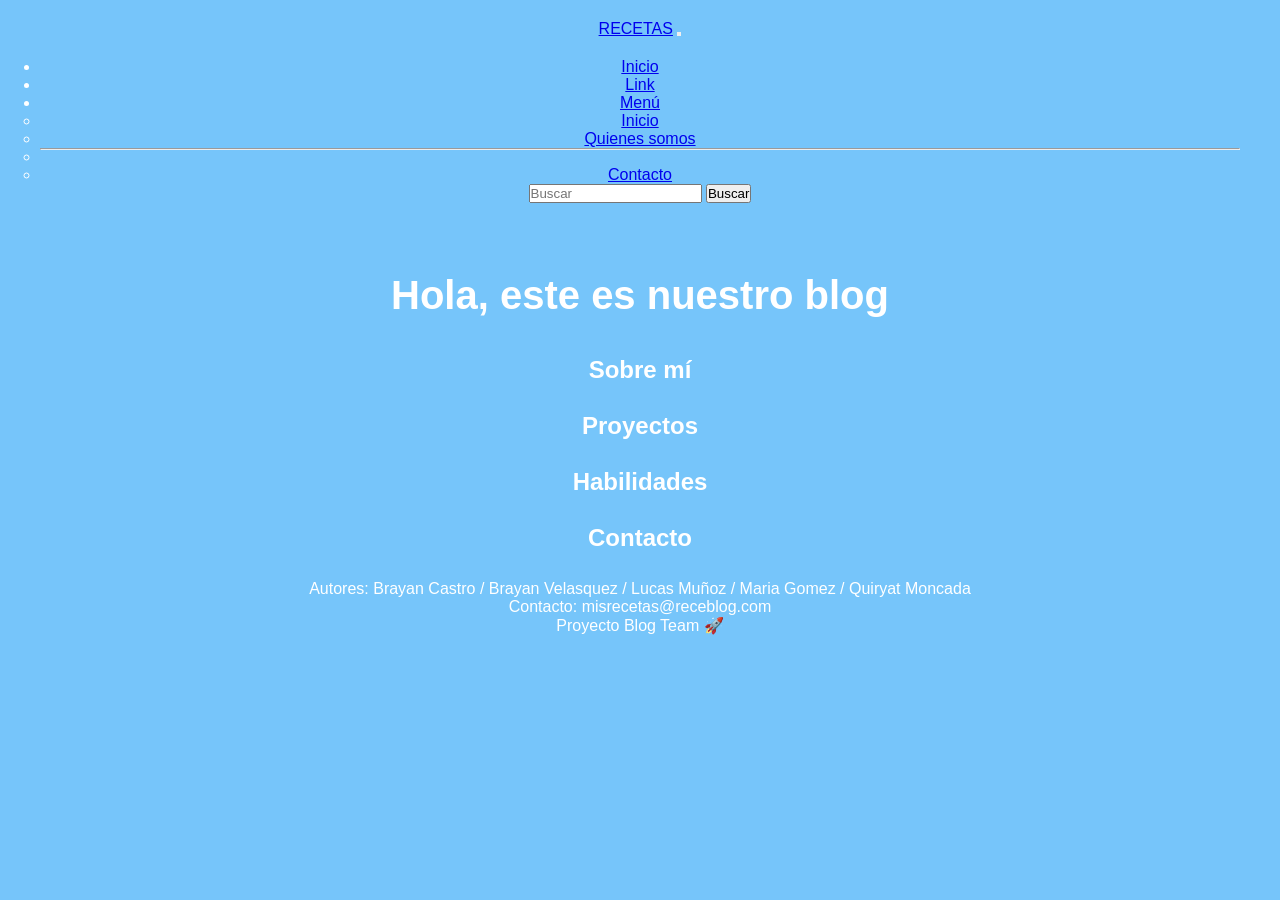
==== index.html @ 835bb34f "Primer commit, agrego plantilla" ====
<!DOCTYPE html>
<html lang="es">

<head>
    <meta charset="UTF-8">
    <meta name="viewport" content="width=device-width, initial-scale=1.0">
    <link rel="stylesheet" href="style.css">
    <title>ReceBlog</title>

</head>

<body id="top">

    <nav class="navbar navbar-expand-lg bg-dark navbar-dark">
        <div class="container-fluid">
            <a class="navbar-brand" href="#">RECETAS</a>
            <button class="navbar-toggler" type="button" data-bs-toggle="collapse"
                data-bs-target="#navbarSupportedContent" aria-controls="navbarSupportedContent" aria-expanded="false"
                aria-label="Toggle navigation">
                <span class="navbar-toggler-icon"></span>
            </button>
            <div class="collapse navbar-collapse" id="navbarSupportedContent">
                <ul class="navbar-nav me-auto mb-2 mb-lg-0">
                    <li class="nav-item">
                        <a class="nav-link active" aria-current="page" href="#top">Inicio</a>
                    </li>
                    <li class="nav-item">
                        <a class="nav-link" href="#">Link</a>
                    </li>
                    <li class="nav-item dropdown">
                        <a class="nav-link dropdown-toggle" href="#" role="button" data-bs-toggle="dropdown"
                            aria-expanded="false">
                            Menú
                        </a>
                        <ul class="dropdown-menu">
                            <li><a class="dropdown-item" href="#about">Inicio</a></li>
                            <li><a class="dropdown-item" href="#projects">Quienes somos</a></li>
                            <li>
                                <hr class="dropdown-divider">
                            </li>
                            <li><a class="dropdown-item" href="#contact">Contacto</a></li>
                        </ul>
                    </li>

                </ul>
                <form class="d-flex" role="search">
                    <input class="form-control me-2" type="search" placeholder="Buscar" aria-label="Search" />
                    <button class="btn btn-outline-success" type="submit">Buscar</button>
                </form>
            </div>
        </div>
    </nav>

    <div class="hero">
        <h1>Hola, este es nuestro blog</h1>
    </div>

    <seccion id="about" class="seccion">
        <h2>Sobre mí</h2>
    </seccion>

    <seccion id="projects" class="seccion">
        <h2>Proyectos</h2>
    </seccion>

    <seccion id="skills" class="seccion">
        <h2>Habilidades</h2>
    </seccion>

    <seccion id="contact" class="seccion">
        <h2>Contacto</h2>
    </seccion>

    <footer>
        <p>Autores: Brayan Castro / Brayan Velasquez / Lucas Muñoz / Maria Gomez / Quiryat Moncada </p>
        <p>Contacto: misrecetas@receblog.com</p>
        <p>Proyecto Blog Team 🚀</p>
    </footer>










</body>

</html>
---- style.css ----
* {
  box-sizing: border-box;
  margin: 0;
  padding: 0;
  font-family: Arial;
}

body {
  font-family: Arial;
  background: rgb(118, 197, 250);
  color: white;
  text-align: center;
}

.dark {
  background-color: #1a1717;
  color: rgb(224, 221, 221);
}

div {
  padding: 10px;
  margin: 10px;
}

.hero {
  text-align: center;
  margin-top: 30px;
}

.seccion {
  max-width: 800px;
  margin: 50px auto;
  padding: 0 20px;
}

h1 {
  font-size: 2.5rem;
}

h2 {
  margin-bottom: 10px;
}
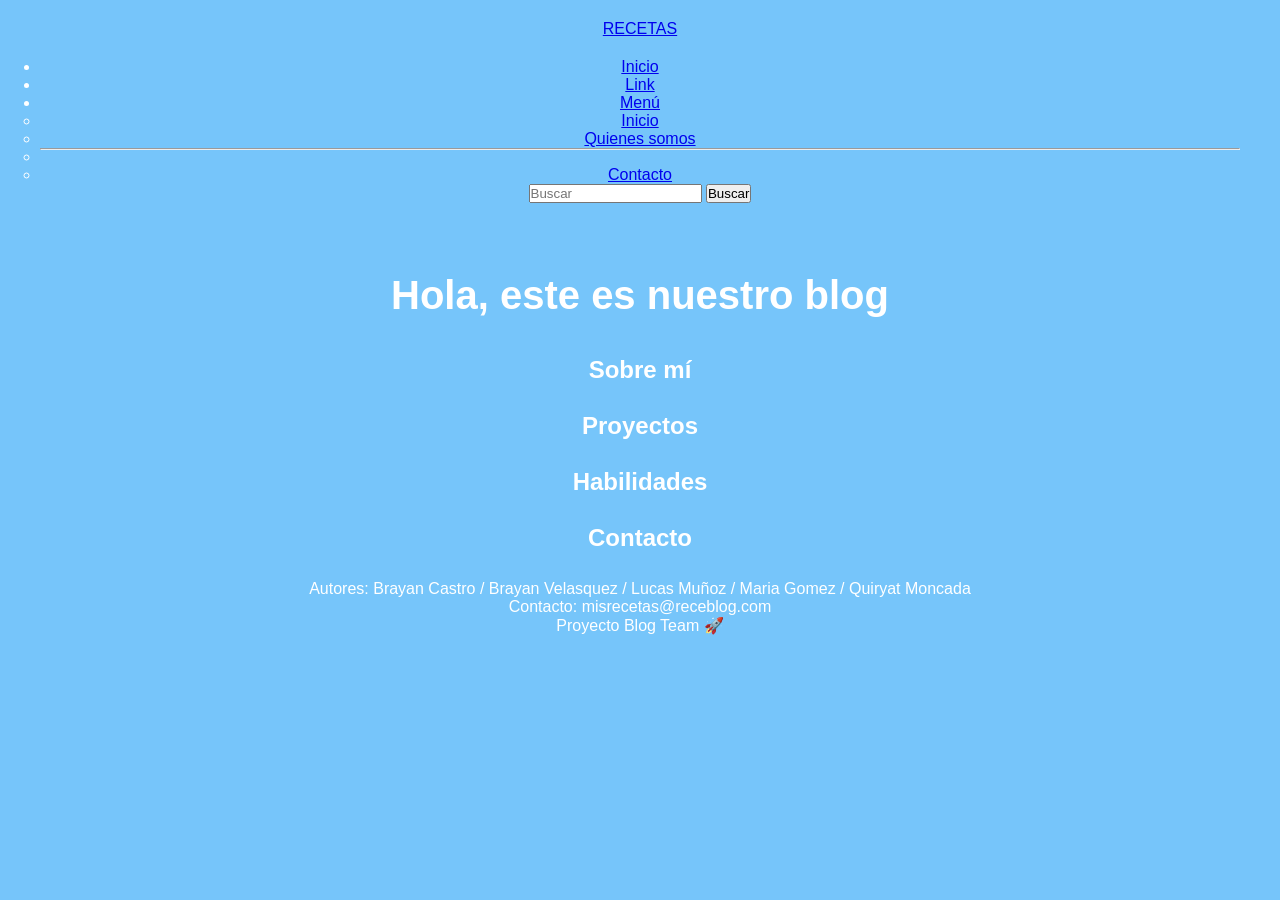
==== commit c2ffc1c4: "Prueba PR" ====
--- a/index.html
+++ b/index.html
@@ -14,11 +14,11 @@
     <nav class="navbar navbar-expand-lg bg-dark navbar-dark">
         <div class="container-fluid">
             <a class="navbar-brand" href="#">RECETAS</a>
-            <button class="navbar-toggler" type="button" data-bs-toggle="collapse"
+            <!-- <button class="navbar-toggler" type="button" data-bs-toggle="collapse"
                 data-bs-target="#navbarSupportedContent" aria-controls="navbarSupportedContent" aria-expanded="false"
                 aria-label="Toggle navigation">
                 <span class="navbar-toggler-icon"></span>
-            </button>
+            </button> -->
             <div class="collapse navbar-collapse" id="navbarSupportedContent">
                 <ul class="navbar-nav me-auto mb-2 mb-lg-0">
                     <li class="nav-item">
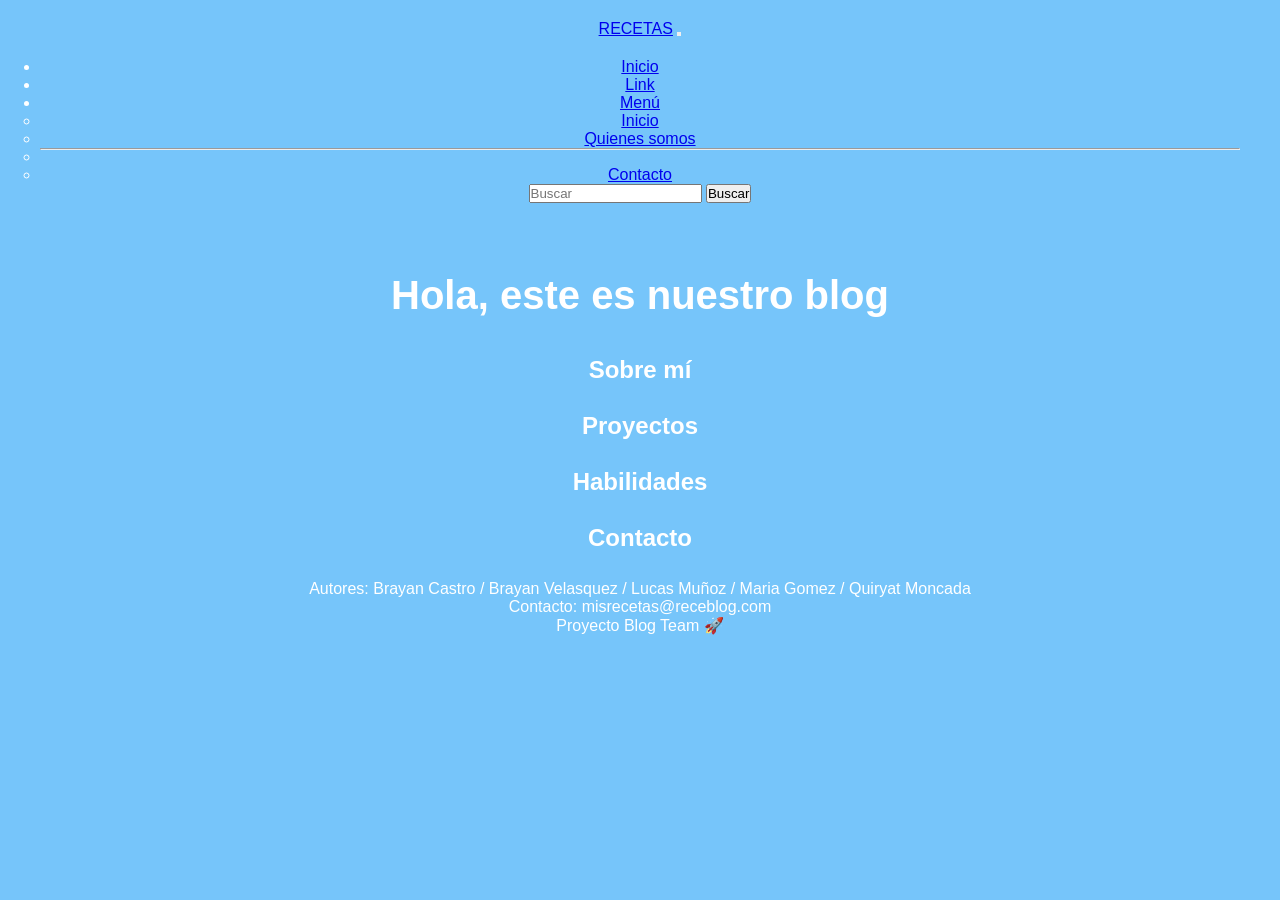
==== commit 93ccb9ae: "ajustes_1" ====
--- a/index.html
+++ b/index.html
@@ -14,11 +14,11 @@
     <nav class="navbar navbar-expand-lg bg-dark navbar-dark">
         <div class="container-fluid">
             <a class="navbar-brand" href="#">RECETAS</a>
-            <!-- <button class="navbar-toggler" type="button" data-bs-toggle="collapse"
+            <button class="navbar-toggler" type="button" data-bs-toggle="collapse"
                 data-bs-target="#navbarSupportedContent" aria-controls="navbarSupportedContent" aria-expanded="false"
                 aria-label="Toggle navigation">
                 <span class="navbar-toggler-icon"></span>
-            </button> -->
+            </button>
             <div class="collapse navbar-collapse" id="navbarSupportedContent">
                 <ul class="navbar-nav me-auto mb-2 mb-lg-0">
                     <li class="nav-item">
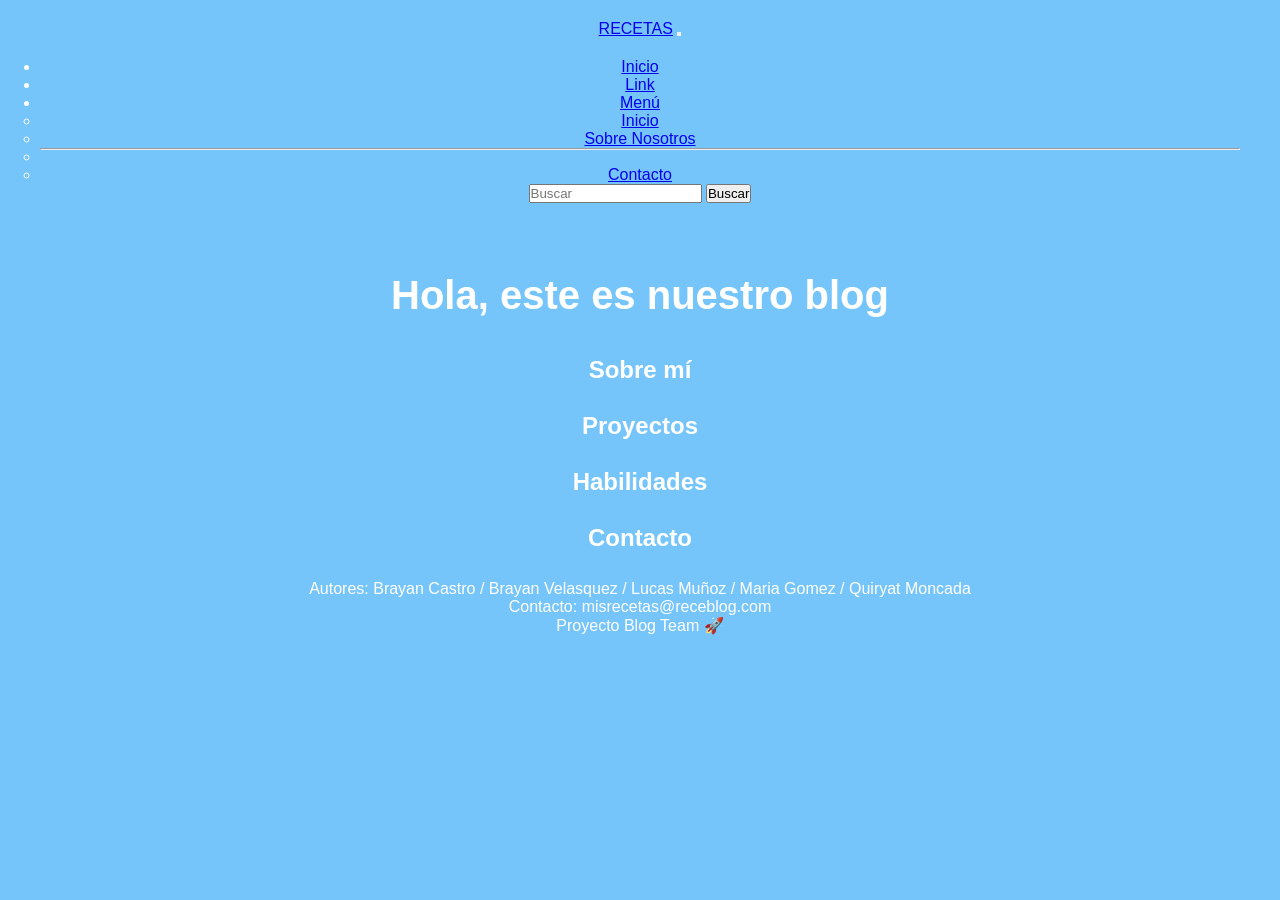
==== commit 68d18e6c: "cambios_2" ====
--- a/index.html
+++ b/index.html
@@ -34,7 +34,7 @@
                         </a>
                         <ul class="dropdown-menu">
                             <li><a class="dropdown-item" href="#about">Inicio</a></li>
-                            <li><a class="dropdown-item" href="#projects">Quienes somos</a></li>
+                            <li><a class="dropdown-item" href="#nosotros">Sobre Nosotros</a></li>
                             <li>
                                 <hr class="dropdown-divider">
                             </li>
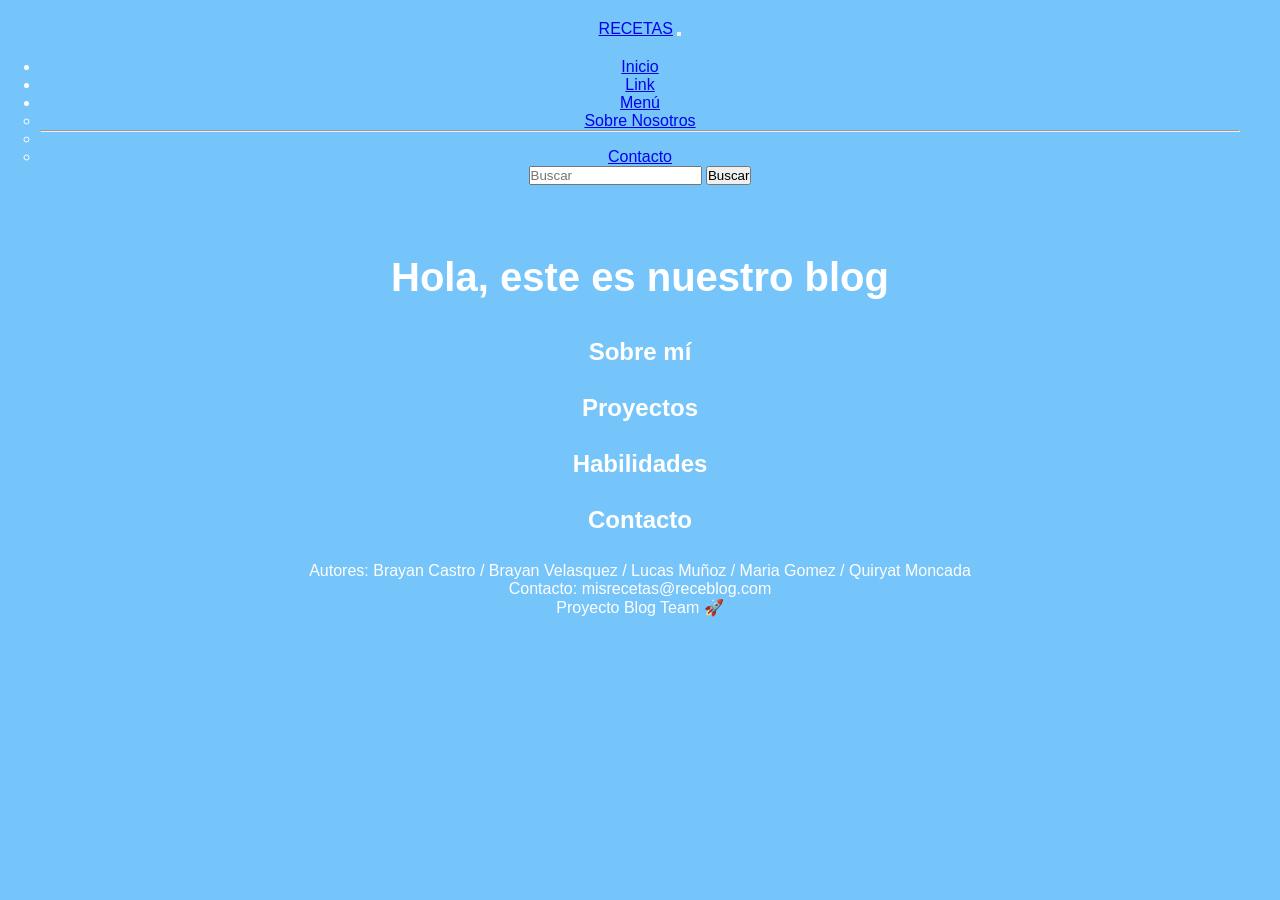
==== commit adaf1fa6: "cambios_3" ====
--- a/index.html
+++ b/index.html
@@ -33,7 +33,7 @@
                             Menú
                         </a>
                         <ul class="dropdown-menu">
-                            <li><a class="dropdown-item" href="#about">Inicio</a></li>
+                            <li><a class="dropdown-item" href="#index>Inicio</a></li>
                             <li><a class="dropdown-item" href="#nosotros">Sobre Nosotros</a></li>
                             <li>
                                 <hr class="dropdown-divider">
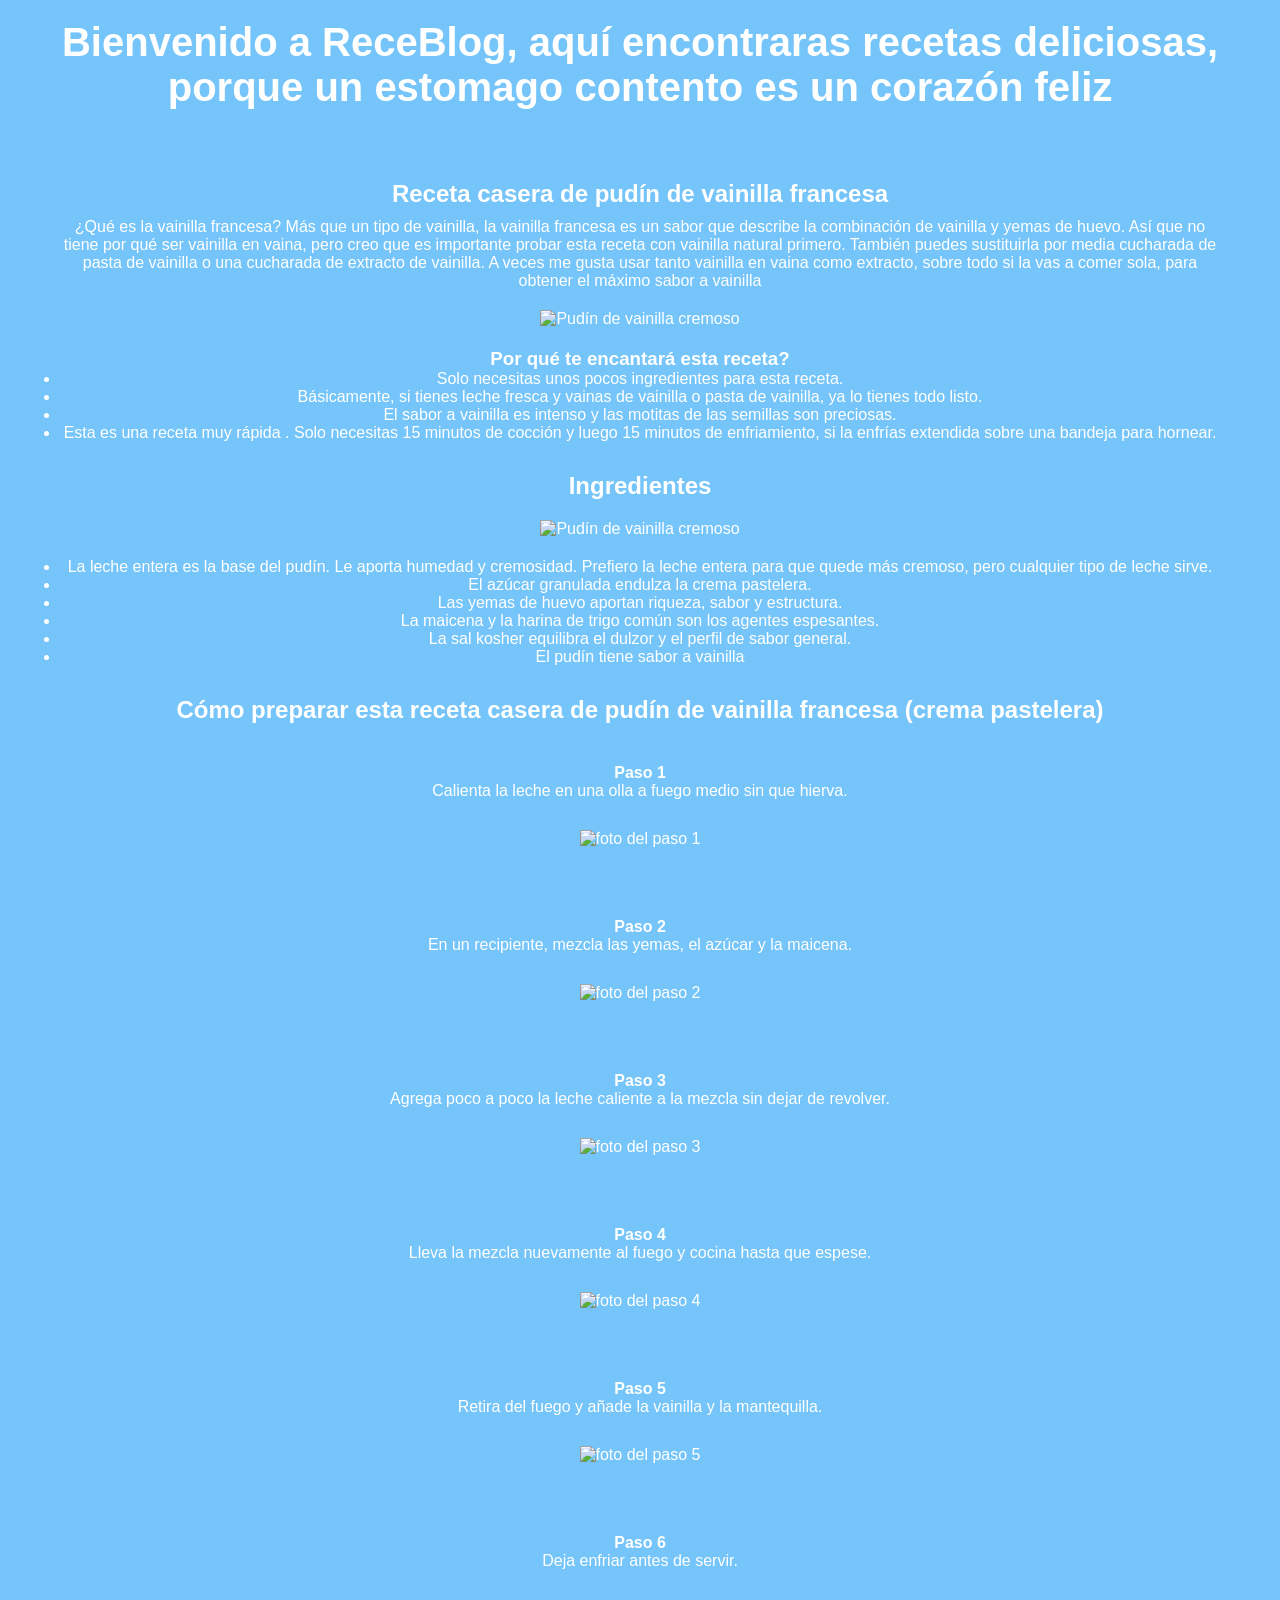
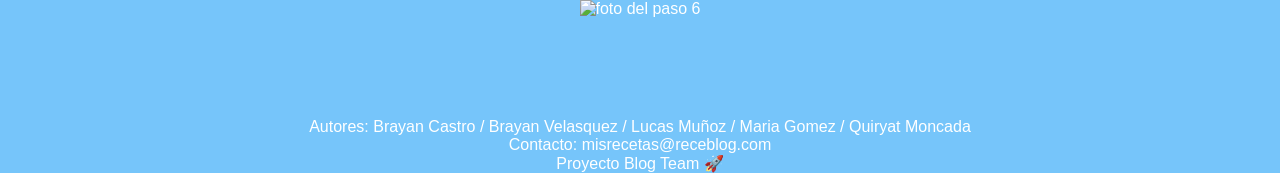
==== commit f04f77cf: "Se agrega avances en el archivo index.html" ====
--- a/index.html
+++ b/index.html
@@ -11,65 +11,133 @@
 
 <body id="top">
 
-    <nav class="navbar navbar-expand-lg bg-dark navbar-dark">
-        <div class="container-fluid">
-            <a class="navbar-brand" href="#">RECETAS</a>
-            <button class="navbar-toggler" type="button" data-bs-toggle="collapse"
-                data-bs-target="#navbarSupportedContent" aria-controls="navbarSupportedContent" aria-expanded="false"
-                aria-label="Toggle navigation">
-                <span class="navbar-toggler-icon"></span>
-            </button>
-            <div class="collapse navbar-collapse" id="navbarSupportedContent">
-                <ul class="navbar-nav me-auto mb-2 mb-lg-0">
-                    <li class="nav-item">
-                        <a class="nav-link active" aria-current="page" href="#top">Inicio</a>
-                    </li>
-                    <li class="nav-item">
-                        <a class="nav-link" href="#">Link</a>
-                    </li>
-                    <li class="nav-item dropdown">
-                        <a class="nav-link dropdown-toggle" href="#" role="button" data-bs-toggle="dropdown"
-                            aria-expanded="false">
-                            Menú
-                        </a>
-                        <ul class="dropdown-menu">
-                            <li><a class="dropdown-item" href="#index>Inicio</a></li>
-                            <li><a class="dropdown-item" href="#nosotros">Sobre Nosotros</a></li>
-                            <li>
-                                <hr class="dropdown-divider">
-                            </li>
-                            <li><a class="dropdown-item" href="#contact">Contacto</a></li>
-                        </ul>
-                    </li>
+    <div class="inicio">
+        <h1>Bienvenido a <span id="frase-principal">ReceBlog</span>, aquí encontraras recetas deliciosas, porque un
+            estomago contento es un corazón feliz</h1>
+    </div>
 
+    <div class="seccion-receta">
+        <!-- INICIO RECETA -->
+        <div class=" receta">
+            <div id="introduccion">
+                <h2>Receta casera de pudín de vainilla francesa</h2>
+                <p>
+                    ¿Qué es la vainilla francesa? Más que un tipo de vainilla, la vainilla francesa es un sabor que
+                    describe la combinación de vainilla y yemas de huevo. Así que no tiene por qué ser vainilla en
+                    vaina, pero creo que es importante probar esta receta con vainilla natural primero.
+                    También puedes
+                    sustituirla por media cucharada de pasta de vainilla o una cucharada de extracto de vainilla. A
+                    veces me gusta usar tanto vainilla en vaina como extracto, sobre todo si la vas a comer sola, para
+                    obtener el máximo sabor a vainilla
+                </p>
+
+                <div class="imagen">
+                    <img src=".\img\pudin vainilla.png" alt="Pudín de vainilla cremoso">
+                </div>
+
+                <h3>Por qué te encantará esta receta?</h3>
+                <ul id="lista" class="listas">
+                    <li>Solo necesitas unos pocos ingredientes para esta receta. </li>
+                    <li>Básicamente, si tienes leche fresca y vainas de vainilla o pasta de vainilla, ya lo tienes todo
+                        listo.</li>
+                    <li>El sabor a vainilla es intenso y las motitas de las semillas son preciosas.</li>
+                    <li>Esta es una receta muy rápida . Solo necesitas 15 minutos de cocción y luego 15 minutos de
+                        enfriamiento, si la enfrías extendida sobre una bandeja para hornear.</li>
                 </ul>
-                <form class="d-flex" role="search">
-                    <input class="form-control me-2" type="search" placeholder="Buscar" aria-label="Search" />
-                    <button class="btn btn-outline-success" type="submit">Buscar</button>
-                </form>
+
+            </div>
+            <div id="ingredientes">
+                <h2>Ingredientes</h2>
+                <div id="imagen-ingredientes">
+                    <img src="img\homemade-french-vanilla-pudding-recipe-ingredients.webp"
+                        alt="Pudín de vainilla cremoso">
+                </div>
+
+                <ul id="lista-ingredientes" class="listas">
+                    <li>La leche entera es la base del pudín. Le aporta humedad y cremosidad. Prefiero la leche entera
+                        para que quede más cremoso, pero cualquier tipo de leche sirve.</li>
+                    <li>El azúcar granulada endulza la crema pastelera.</li>
+                    <li>Las yemas de huevo aportan riqueza, sabor y estructura.</li>
+                    <li>La maicena y la harina de trigo común son los agentes espesantes.</li>
+                    <li>La sal kosher equilibra el dulzor y el perfil de sabor general.</li>
+                    <li>El pudín tiene sabor a vainilla </li>
+                </ul>
+            </div>
+            <!--PASOS DE LA RECETA-->
+            <div id="seccion-preparacion">
+                <h2>Cómo preparar esta receta casera de pudín de vainilla francesa (crema pastelera)</h2>
+
+                <div class="paso">
+                    <div class="texto-paso">
+                        <h4>Paso 1</h4>
+                        <p>Calienta la leche en una olla a fuego medio sin que hierva.</p>
+                    </div>
+
+                    <div class="imagen">
+                        <img src="img/paso 1.webp" alt="foto del paso 1">
+                    </div>
+                </div>
+
+                <div class="paso">
+                    <div class="texto-paso">
+                        <h4>Paso 2</h4>
+                        <p>En un recipiente, mezcla las yemas, el azúcar y la maicena.</p>
+                    </div>
+
+                    <div class="imagen">
+                        <img src="img/paso 2.webp" alt="foto del paso 2">
+                    </div>
+                </div>
+
+
+                <div class="paso">
+                    <div class="texto-paso">
+                        <h4>Paso 3</h4>
+                        <p>Agrega poco a poco la leche caliente a la mezcla sin dejar de revolver.</p>
+                    </div>
+
+                    <div class="imagen">
+                        <img src="img/paso 3.webp" alt="foto del paso 3">
+                    </div>
+                </div>
+
+
+
+                <div class="paso">
+                    <div class="texto-paso">
+                        <h4>Paso 4</h4>
+                        <p>Lleva la mezcla nuevamente al fuego y cocina hasta que espese.</p>
+                    </div>
+                    <div class="imagen">
+                        <img src="img\paso 4.webp" alt="foto del paso 4">
+                    </div>
+                </div>
+
+                <div class="paso">
+                    <div class="texto-paso">
+                        <h4>Paso 5</h4>
+                        <p>Retira del fuego y añade la vainilla y la mantequilla.</p>
+                    </div>
+
+                    <div class="imagen">
+                        <img src="img\paso 5.webp" alt="foto del paso 5">
+                    </div>
+                </div>
+
+                <div class="paso">
+                    <div class="texto-paso">
+                        <h4>Paso 6</h4>
+                        <p>Deja enfriar antes de servir.</p>
+                    </div>
+
+                    <div class="imagen">
+                        <img src="img\paso 6.webp" alt="foto del paso 6">
+                    </div>
+                </div>
+
             </div>
         </div>
-    </nav>
-
-    <div class="hero">
-        <h1>Hola, este es nuestro blog</h1>
     </div>
-
-    <seccion id="about" class="seccion">
-        <h2>Sobre mí</h2>
-    </seccion>
-
-    <seccion id="projects" class="seccion">
-        <h2>Proyectos</h2>
-    </seccion>
-
-    <seccion id="skills" class="seccion">
-        <h2>Habilidades</h2>
-    </seccion>
-
-    <seccion id="contact" class="seccion">
-        <h2>Contacto</h2>
-    </seccion>
 
     <footer>
         <p>Autores: Brayan Castro / Brayan Velasquez / Lucas Muñoz / Maria Gomez / Quiryat Moncada </p>
@@ -77,15 +145,6 @@
         <p>Proyecto Blog Team 🚀</p>
     </footer>
 
-
-
-
-
-
-
-
-
-
 </body>
 
 </html>
--- a/style.css
+++ b/style.css
@@ -40,3 +40,31 @@
 h2 {
   margin-bottom: 10px;
 }
+
+/*CONTACTO FORMULARIO */
+.formulario {
+  max-width: 400px;
+  margin: 20px auto;
+  display: flex;
+  flex-direction: column;
+  gap: 15px;
+}
+
+.formulario input,
+.formulario textarea {
+  padding: 10px;
+  border: none;
+  border-radius: 5px;
+}
+
+.formulario button {
+  padding: 10px;
+  background: #1a1717;
+  color: white;
+  border: none;
+  cursor: pointer;
+}
+
+.formulario button:hover {
+  background: #333;
+}
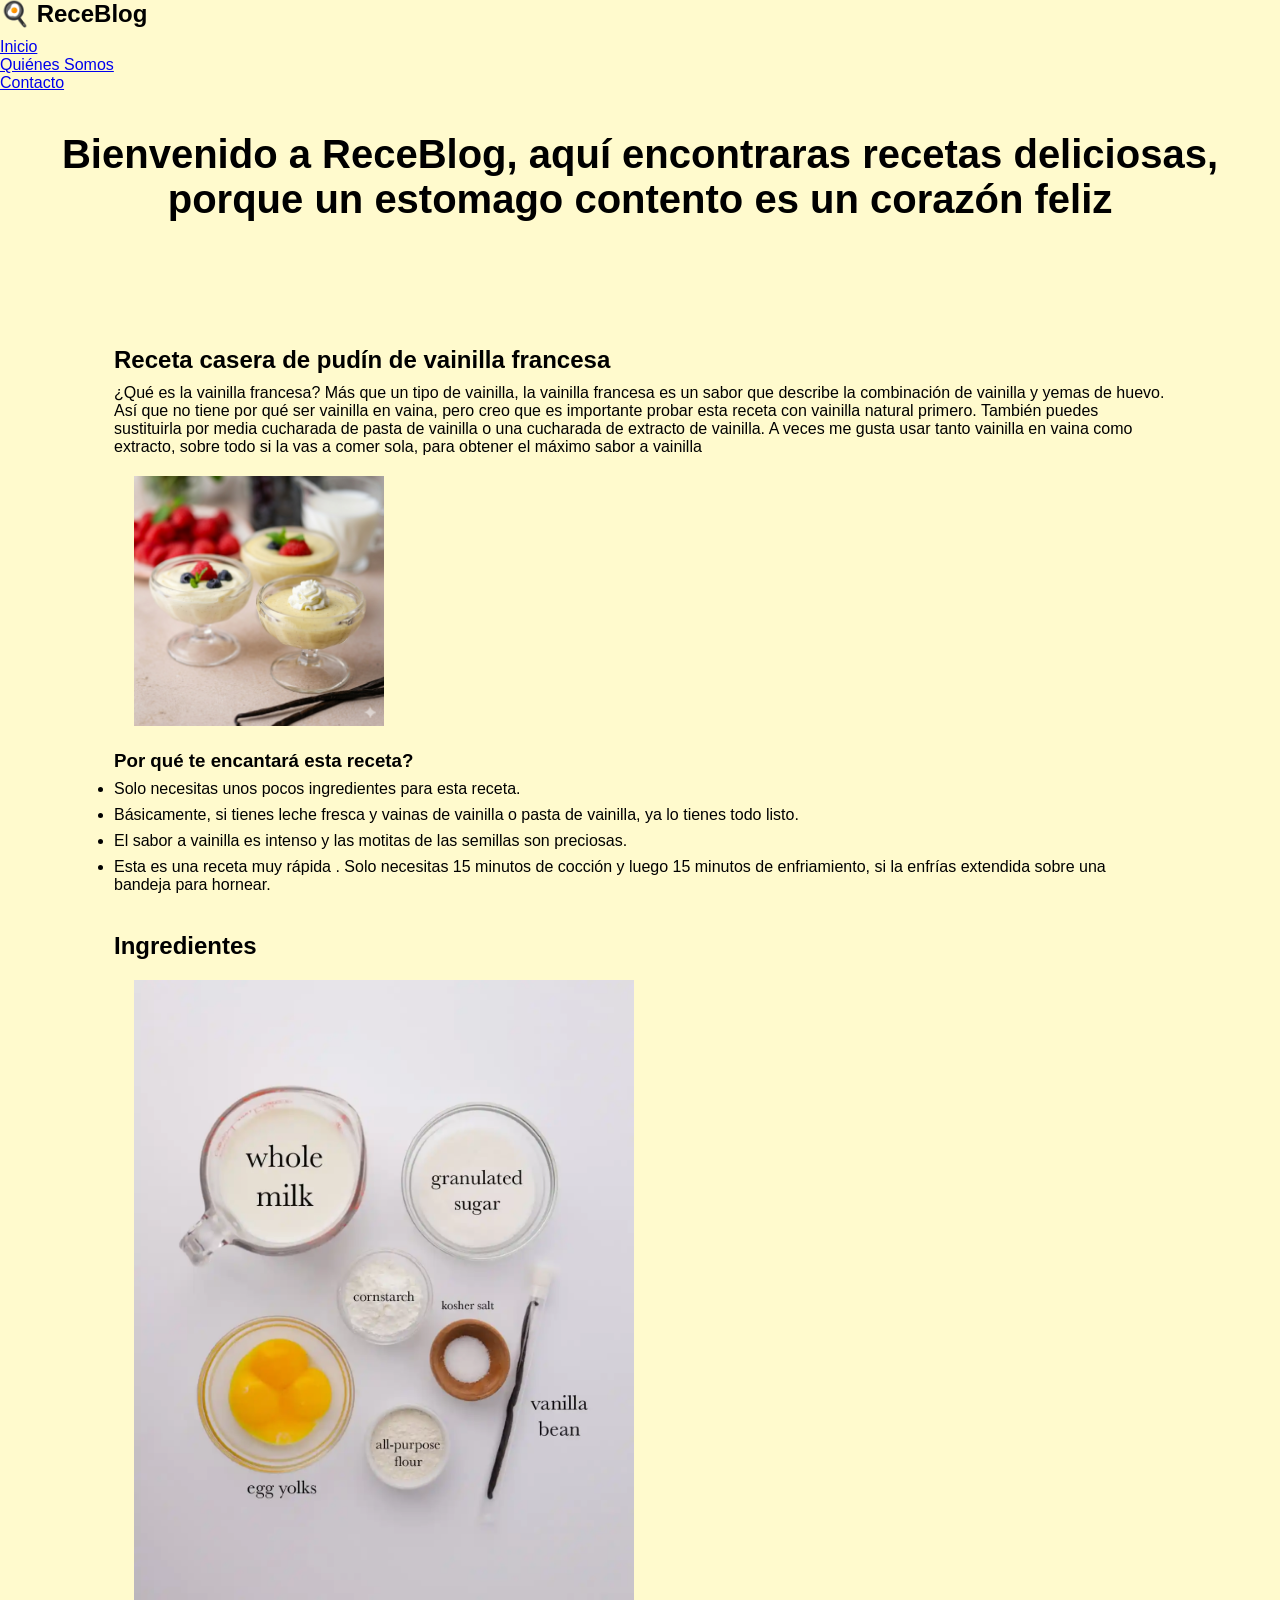
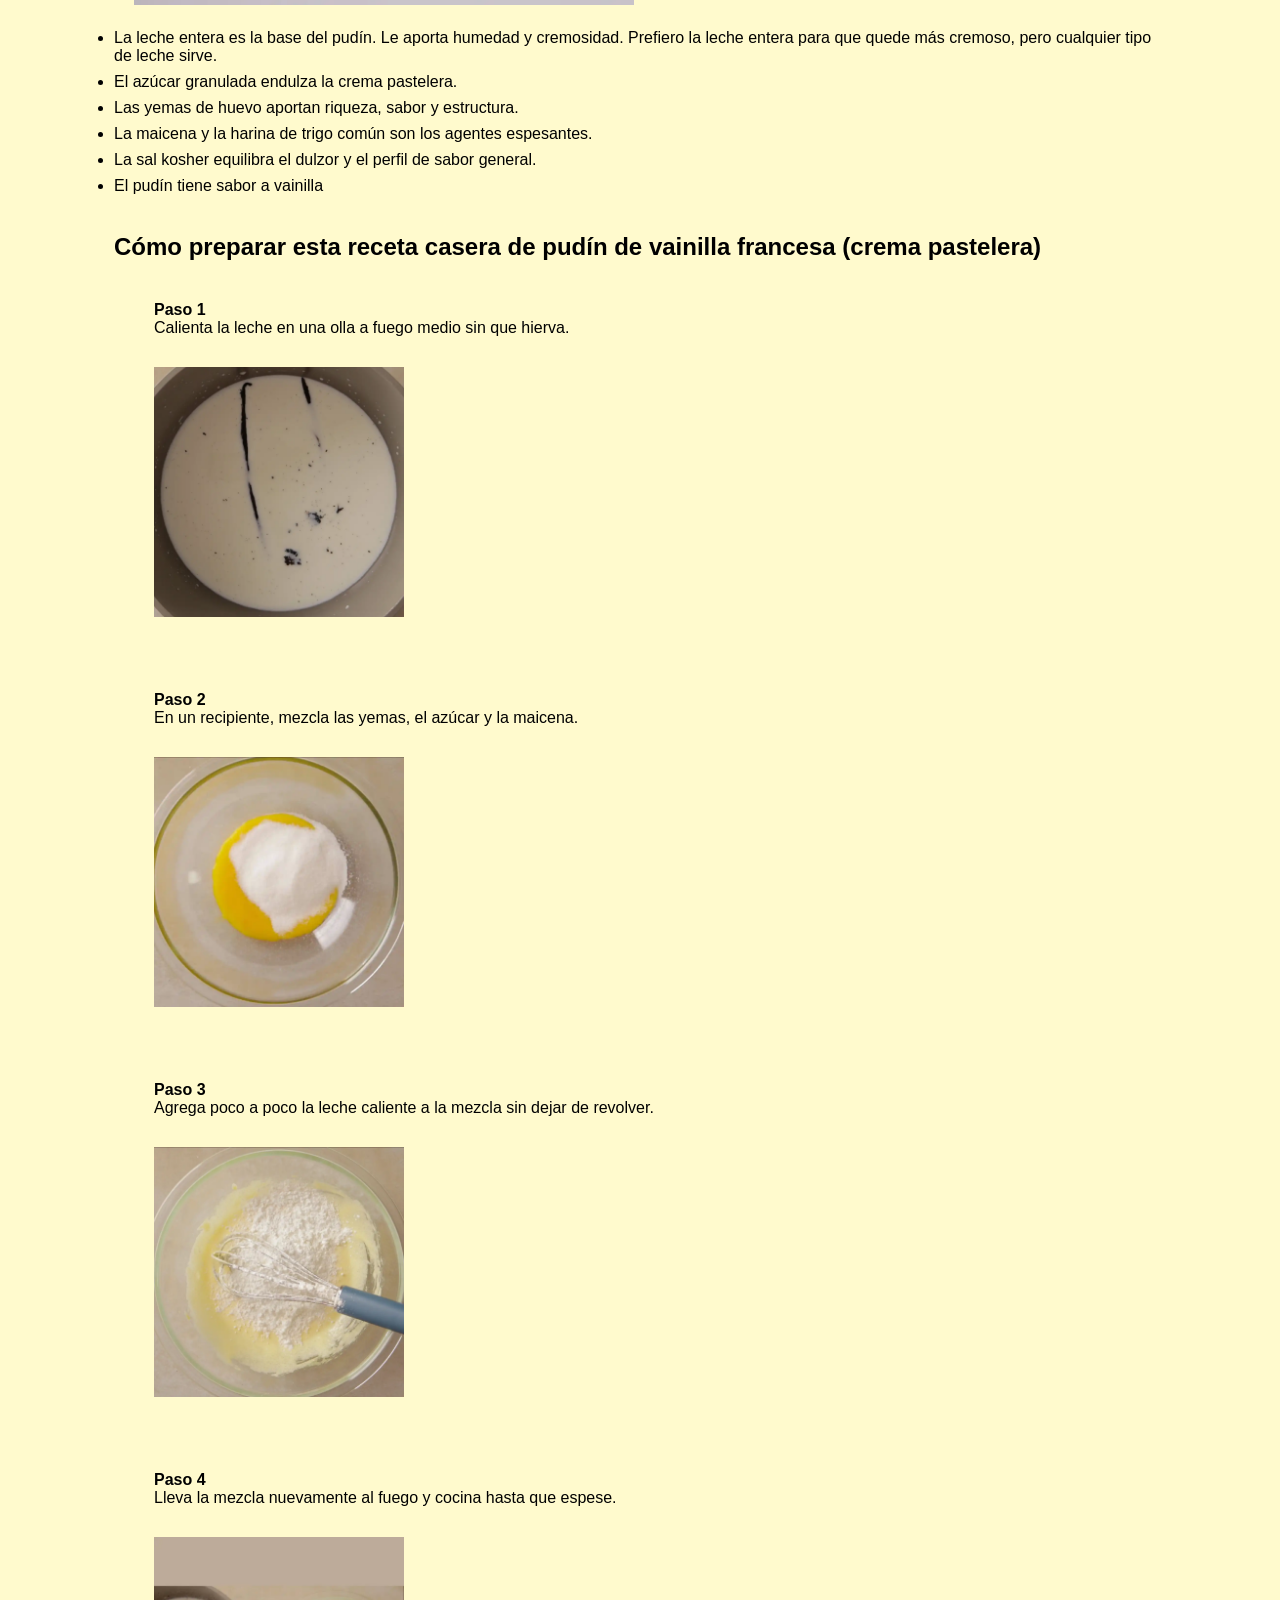
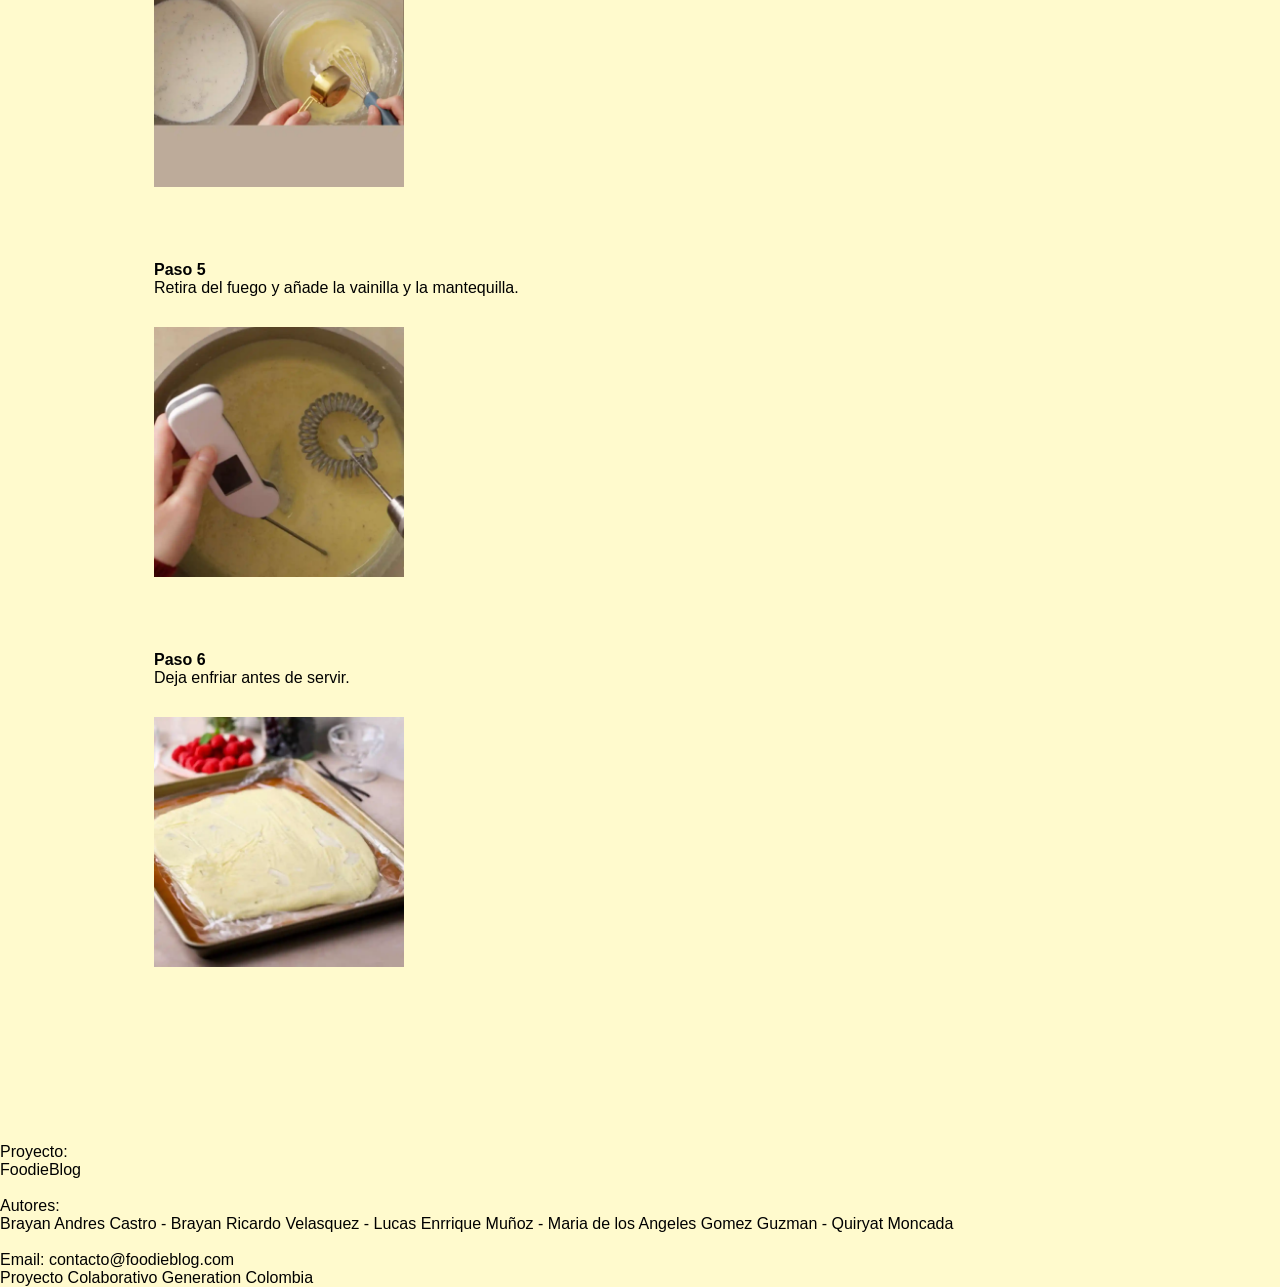
==== commit 64f15dc9: "Agrego contacto" ====
--- a/index.html
+++ b/index.html
@@ -10,6 +10,17 @@
 </head>
 
 <body id="top">
+
+    <header>
+  <nav class="navbar">
+    <h2>🍳 ReceBlog</h2>
+    <ul>
+      <li><a href="index.html">Inicio</a></li>
+      <li><a href="nosotros.html">Quiénes Somos</a></li>
+      <li><a href="contacto.html">Contacto</a></li>
+    </ul>
+  </nav>
+</header>
 
     <div class="inicio">
         <h1>Bienvenido a <span id="frase-principal">ReceBlog</span>, aquí encontraras recetas deliciosas, porque un
@@ -139,11 +150,22 @@
         </div>
     </div>
 
-    <footer>
-        <p>Autores: Brayan Castro / Brayan Velasquez / Lucas Muñoz / Maria Gomez / Quiryat Moncada </p>
-        <p>Contacto: misrecetas@receblog.com</p>
-        <p>Proyecto Blog Team 🚀</p>
-    </footer>
+    
+  <footer class="footer">
+    <br>
+    <p>Proyecto:</p>
+    <p>FoodieBlog</p>
+  <br>
+    <p>Autores: 
+        <p>
+          <p>Brayan Andres Castro - Brayan Ricardo Velasquez - Lucas Enrrique Muñoz - Maria de los Angeles Gomez Guzman - Quiryat Moncada</p>
+        </p>
+    </p>
+  <br>
+    <p></p>
+    <p>Email: contacto@foodieblog.com</p>
+    <p>Proyecto Colaborativo Generation Colombia</p>
+  </footer>
 
 </body>
 
--- a/style.css
+++ b/style.css
@@ -7,26 +7,36 @@
 
 body {
   font-family: Arial;
-  background: rgb(118, 197, 250);
-  color: white;
-  text-align: center;
+  background: rgb(255, 250, 205);
+  color: rgb(0, 0, 0);
 }
 
-.dark {
-  background-color: #1a1717;
-  color: rgb(224, 221, 221);
-}
 
 div {
   padding: 10px;
   margin: 10px;
 }
 
-.hero {
+.inicio {
   text-align: center;
   margin-top: 30px;
 }
 
+.seccion-receta{
+  padding: 5%;
+  text-align: left;
+}
+.imagen img {
+    width: 100%;
+    max-width: 250px;
+}
+#imagen-ingredientes img{
+    width: 100%;
+    max-width: 500px;
+}
+.listas li { 
+  margin: 8px 0; 
+}
 .seccion {
   max-width: 800px;
   margin: 50px auto;
@@ -40,31 +50,3 @@
 h2 {
   margin-bottom: 10px;
 }
-
-/*CONTACTO FORMULARIO */
-.formulario {
-  max-width: 400px;
-  margin: 20px auto;
-  display: flex;
-  flex-direction: column;
-  gap: 15px;
-}
-
-.formulario input,
-.formulario textarea {
-  padding: 10px;
-  border: none;
-  border-radius: 5px;
-}
-
-.formulario button {
-  padding: 10px;
-  background: #1a1717;
-  color: white;
-  border: none;
-  cursor: pointer;
-}
-
-.formulario button:hover {
-  background: #333;
-}
